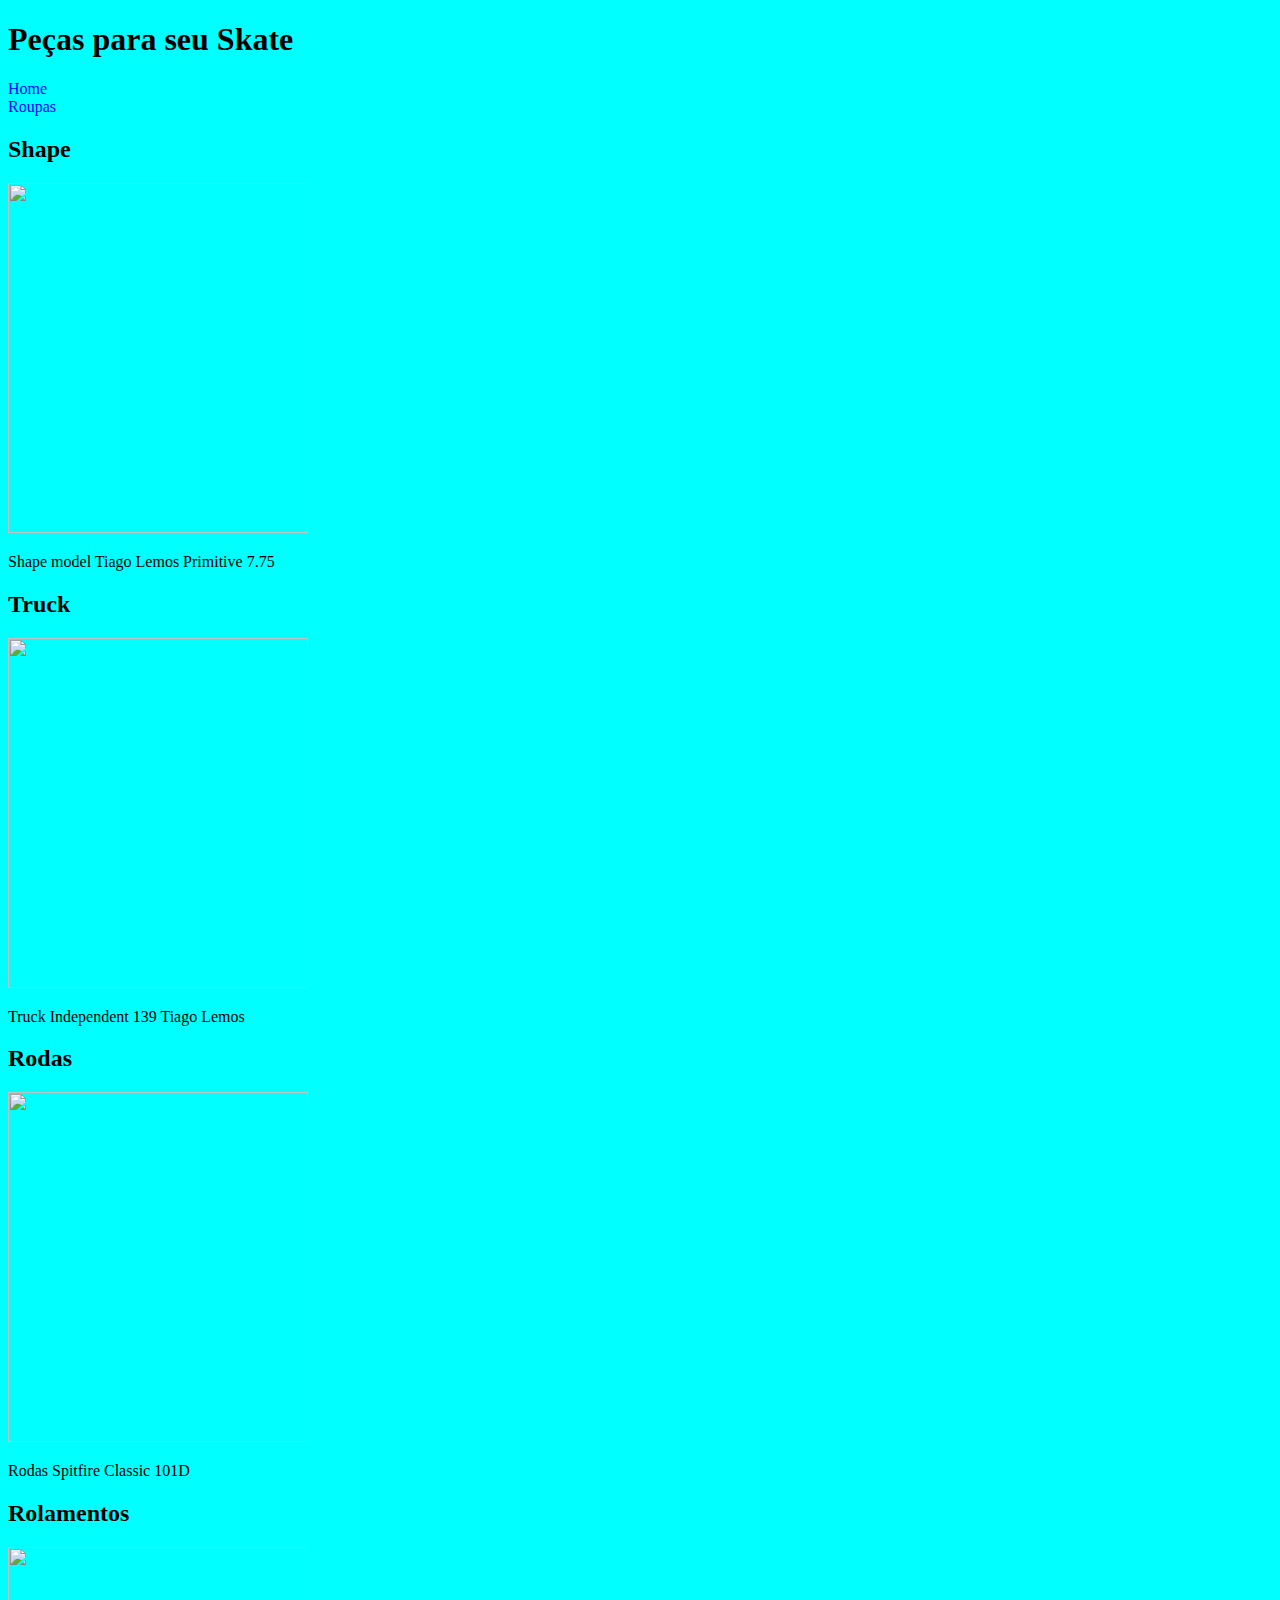
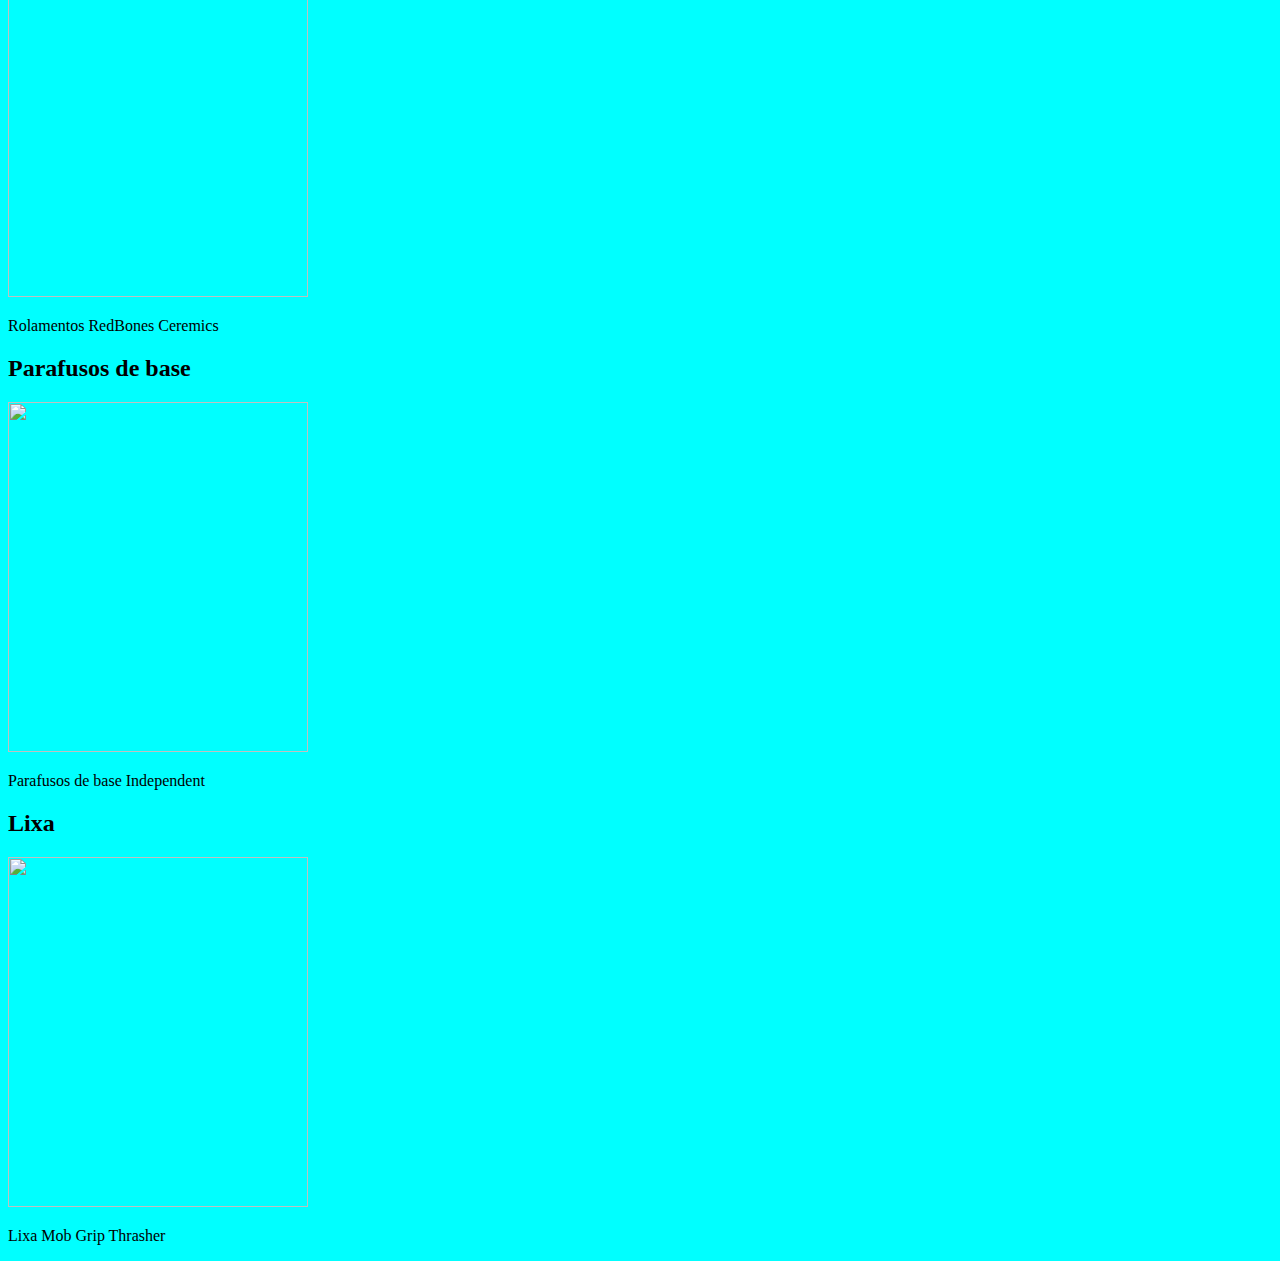
==== peças.html @ 690458d9 "Add files via upload" ====
<!DOCTYPE html>
<html lang="pt-BR">

<head> <!--Cabeçalho-->
    <meta charset="UTF-8">
    <meta name="viewport" content="width=device-width, initial-scale=1.0">
    <title>Peças</title>
</head>
<link rel="stylesheet" href="peças.css">

<body> <!--Peças-->
    <h1>Peças para seu Skate</h1>

    <nav>
        <a href="index.html">Home</a> <br>
        <a href="roupas.html">Roupas</a>
    </nav>
    <h2>Shape</h2>
    <img src="https://acdn-us.mitiendanube.com/stores/087/236/products/asdasdasda-58ae75a60aaf38d89217092272746919-480-0.jpg"
        alt="" width="300px" height="350px">
    <p>Shape model Tiago Lemos Primitive 7.75</p>

    <h2>Truck</h2>
    <img src="https://www.supereight.net/wp-content/uploads/2021/04/Independent-Mid-139-Tiago-Lemos-Pro-Trucks-Pair-Silver-1.jpg"
        alt="" width="300px" height="350px">
    <p>Truck Independent 139 Tiago Lemos</p>

    <h2>Rodas</h2>
    <img src="https://acdn.mitiendanube.com/stores/002/024/331/products/238foto4-af96654ff66a003f7617117220712876-1024-1024.jpg"
        alt="" width="300px" height="350px">
    <p>Rodas Spitfire Classic 101D</p>

    <h2>Rolamentos</h2>
    <img src="https://cdn.awsli.com.br/2500x2500/2527/2527544/produto/22576715271f249ee60.jpg" alt="" width="300px"
        height="350px">
    <p>Rolamentos RedBones Ceremics</p>

    <h2>Parafusos de base</h2>
    <img src="https://www.xtreme-skate.com/9274-medium_default/independent-parafusos-de-base-skate-genuine-parts-7-8-phillips-black-red.jpg"
        alt="" width="300px" height="350px">
    <p>Parafusos de base Independent</p>

    <h2>Lixa</h2>
    <img src="https://images.tcdn.com.br/img/img_prod/1218963/lixa_mob_grip_thrasher_gonz_mag_945_1_55816e8d2791c4e7ccbb04027cf831f8.jpg"
        alt="" width="300px" height="350px">
    <p>Lixa Mob Grip Thrasher</p>

</body>

</html>
---- peças.css ----
body {
    background-color: aqua;
}

a {
    color: blue;
    text-decoration: none;
}

a:hover {
    color: blueviolet;
    text-decoration: underline;
}
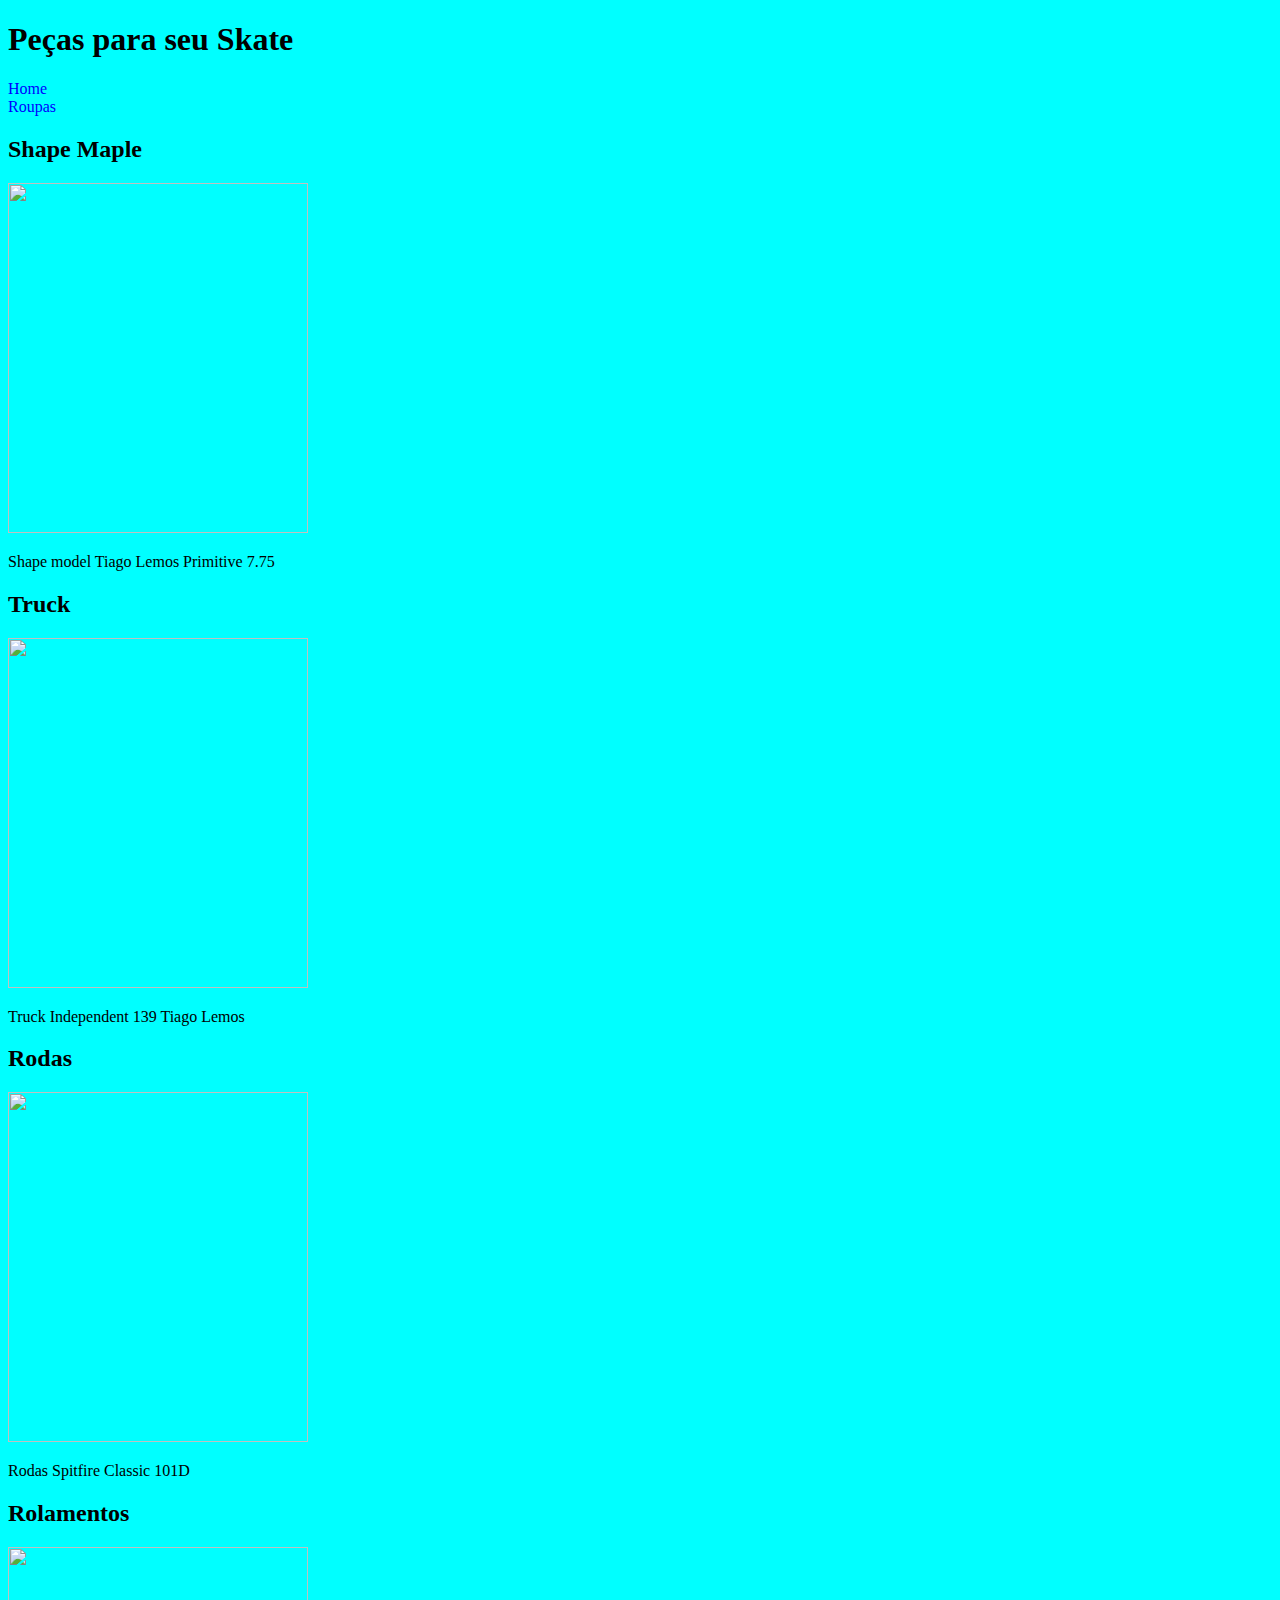
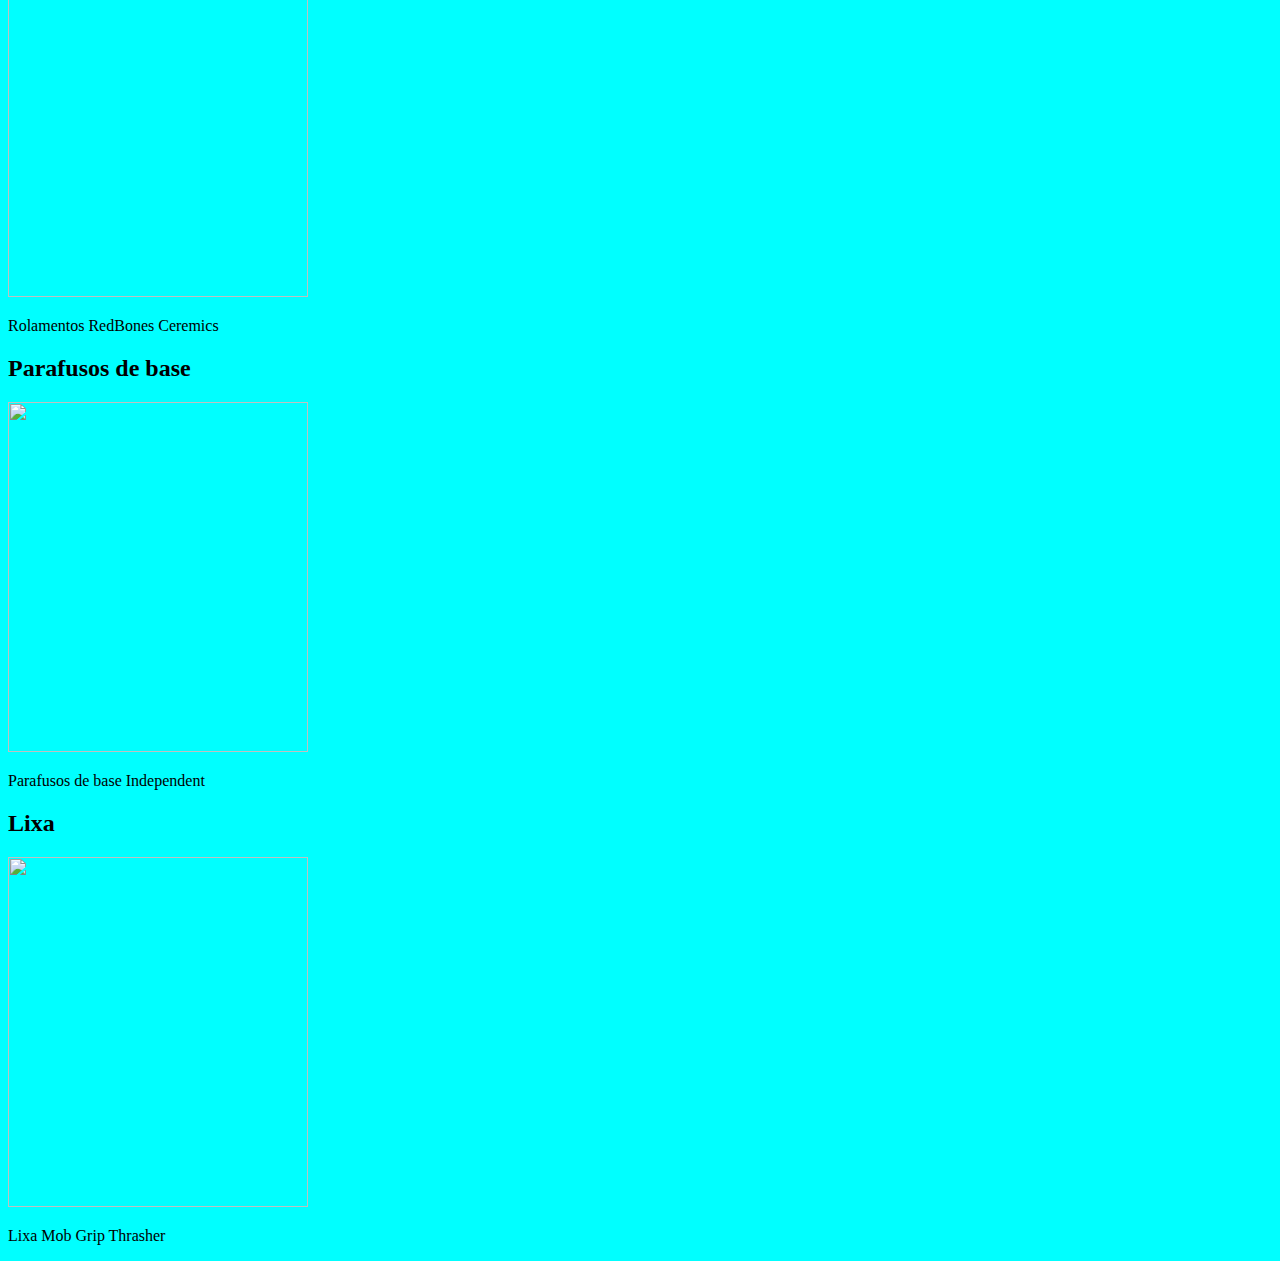
==== commit bad8fbab: "Update peças.html" ====
--- a/peças.html
+++ b/peças.html
@@ -15,7 +15,7 @@
         <a href="index.html">Home</a> <br>
         <a href="roupas.html">Roupas</a>
     </nav>
-    <h2>Shape</h2>
+    <h2>Shape Maple</h2>
     <img src="https://acdn-us.mitiendanube.com/stores/087/236/products/asdasdasda-58ae75a60aaf38d89217092272746919-480-0.jpg"
         alt="" width="300px" height="350px">
     <p>Shape model Tiago Lemos Primitive 7.75</p>
@@ -47,4 +47,4 @@
 
 </body>
 
-</html>+</html>
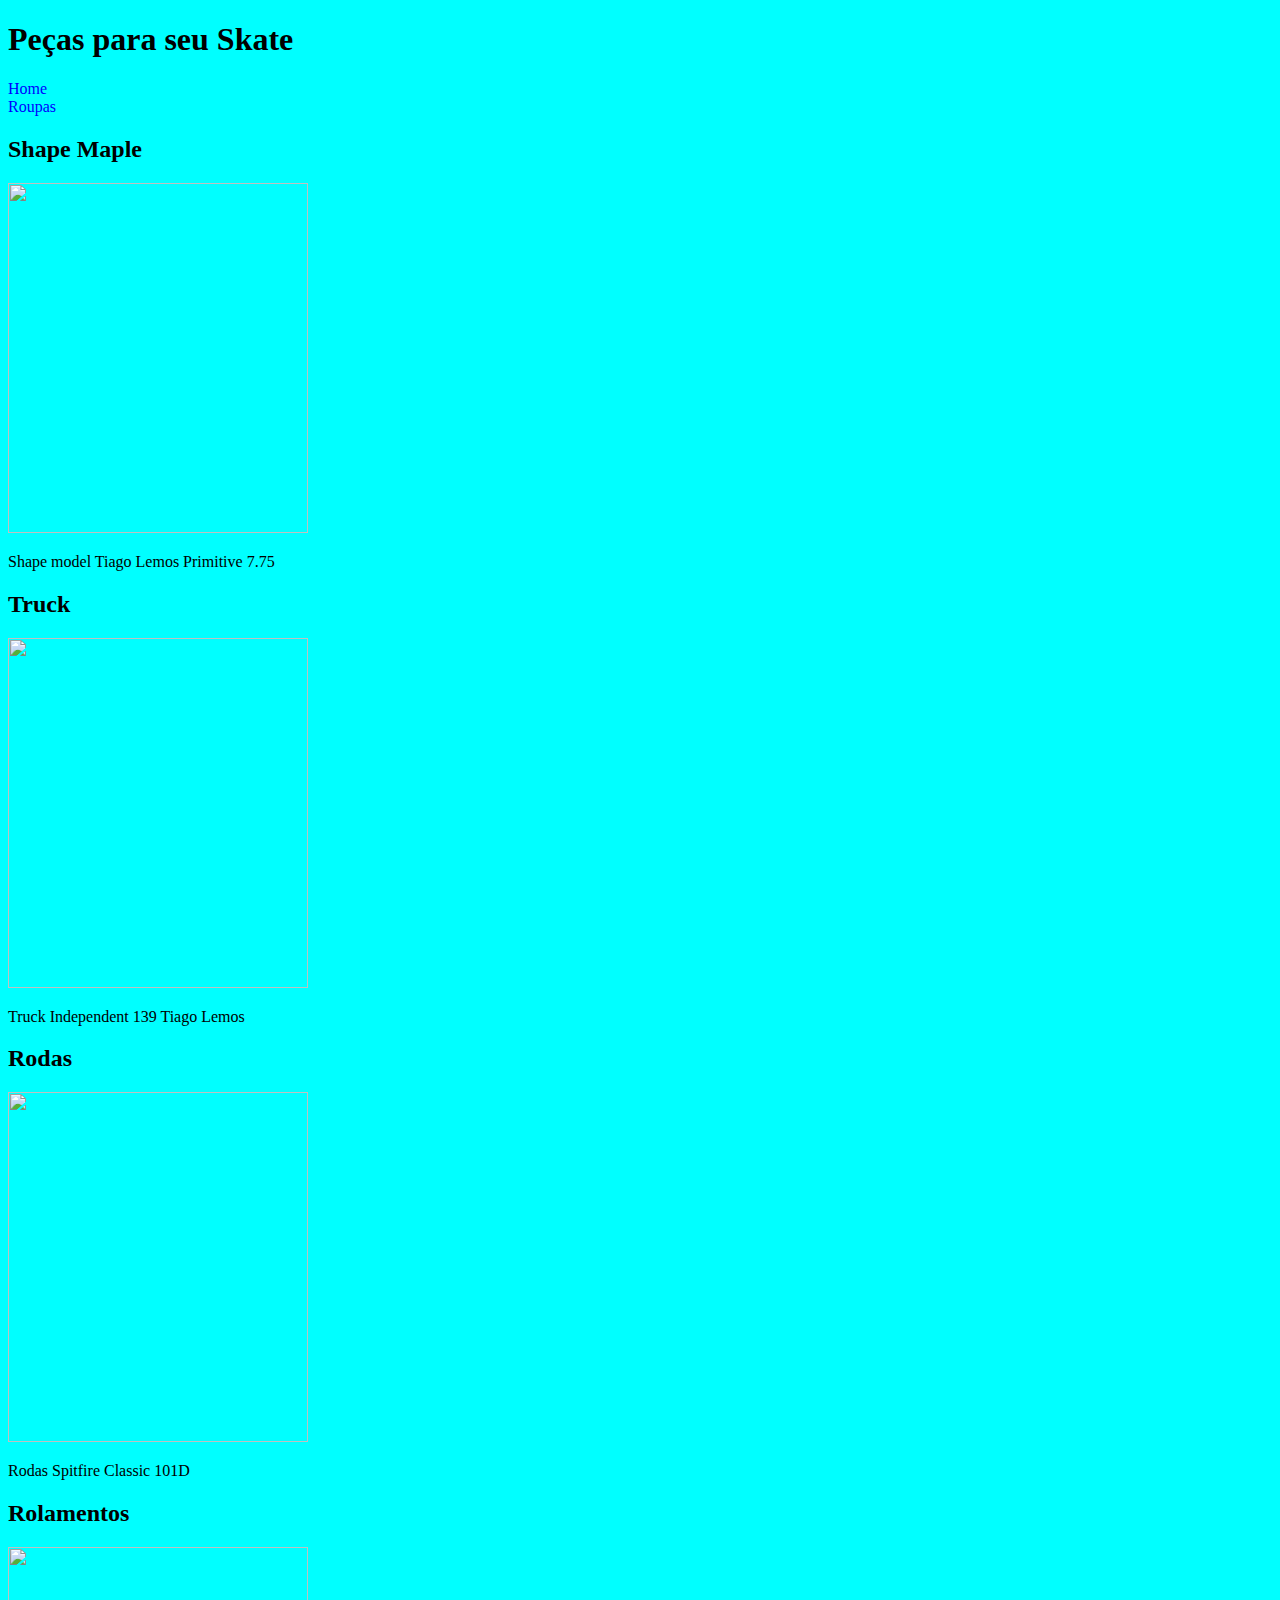
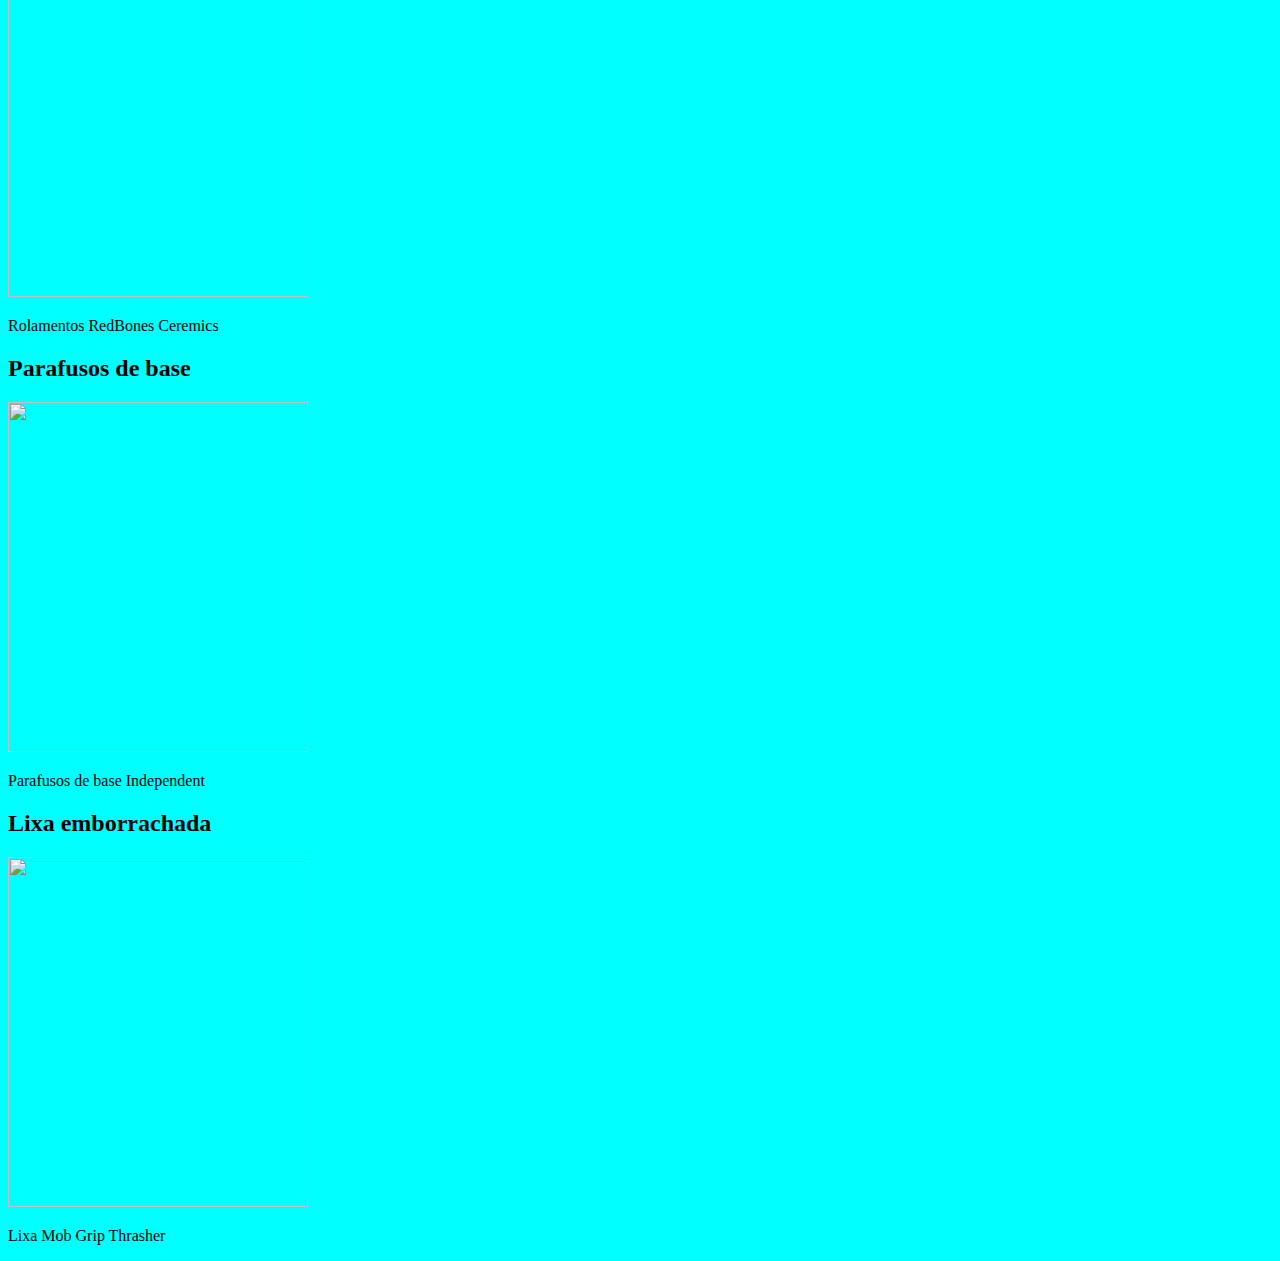
==== commit 266b4dbe: "Update peças.html" ====
--- a/peças.html
+++ b/peças.html
@@ -40,7 +40,7 @@
         alt="" width="300px" height="350px">
     <p>Parafusos de base Independent</p>
 
-    <h2>Lixa</h2>
+    <h2>Lixa emborrachada</h2>
     <img src="https://images.tcdn.com.br/img/img_prod/1218963/lixa_mob_grip_thrasher_gonz_mag_945_1_55816e8d2791c4e7ccbb04027cf831f8.jpg"
         alt="" width="300px" height="350px">
     <p>Lixa Mob Grip Thrasher</p>
